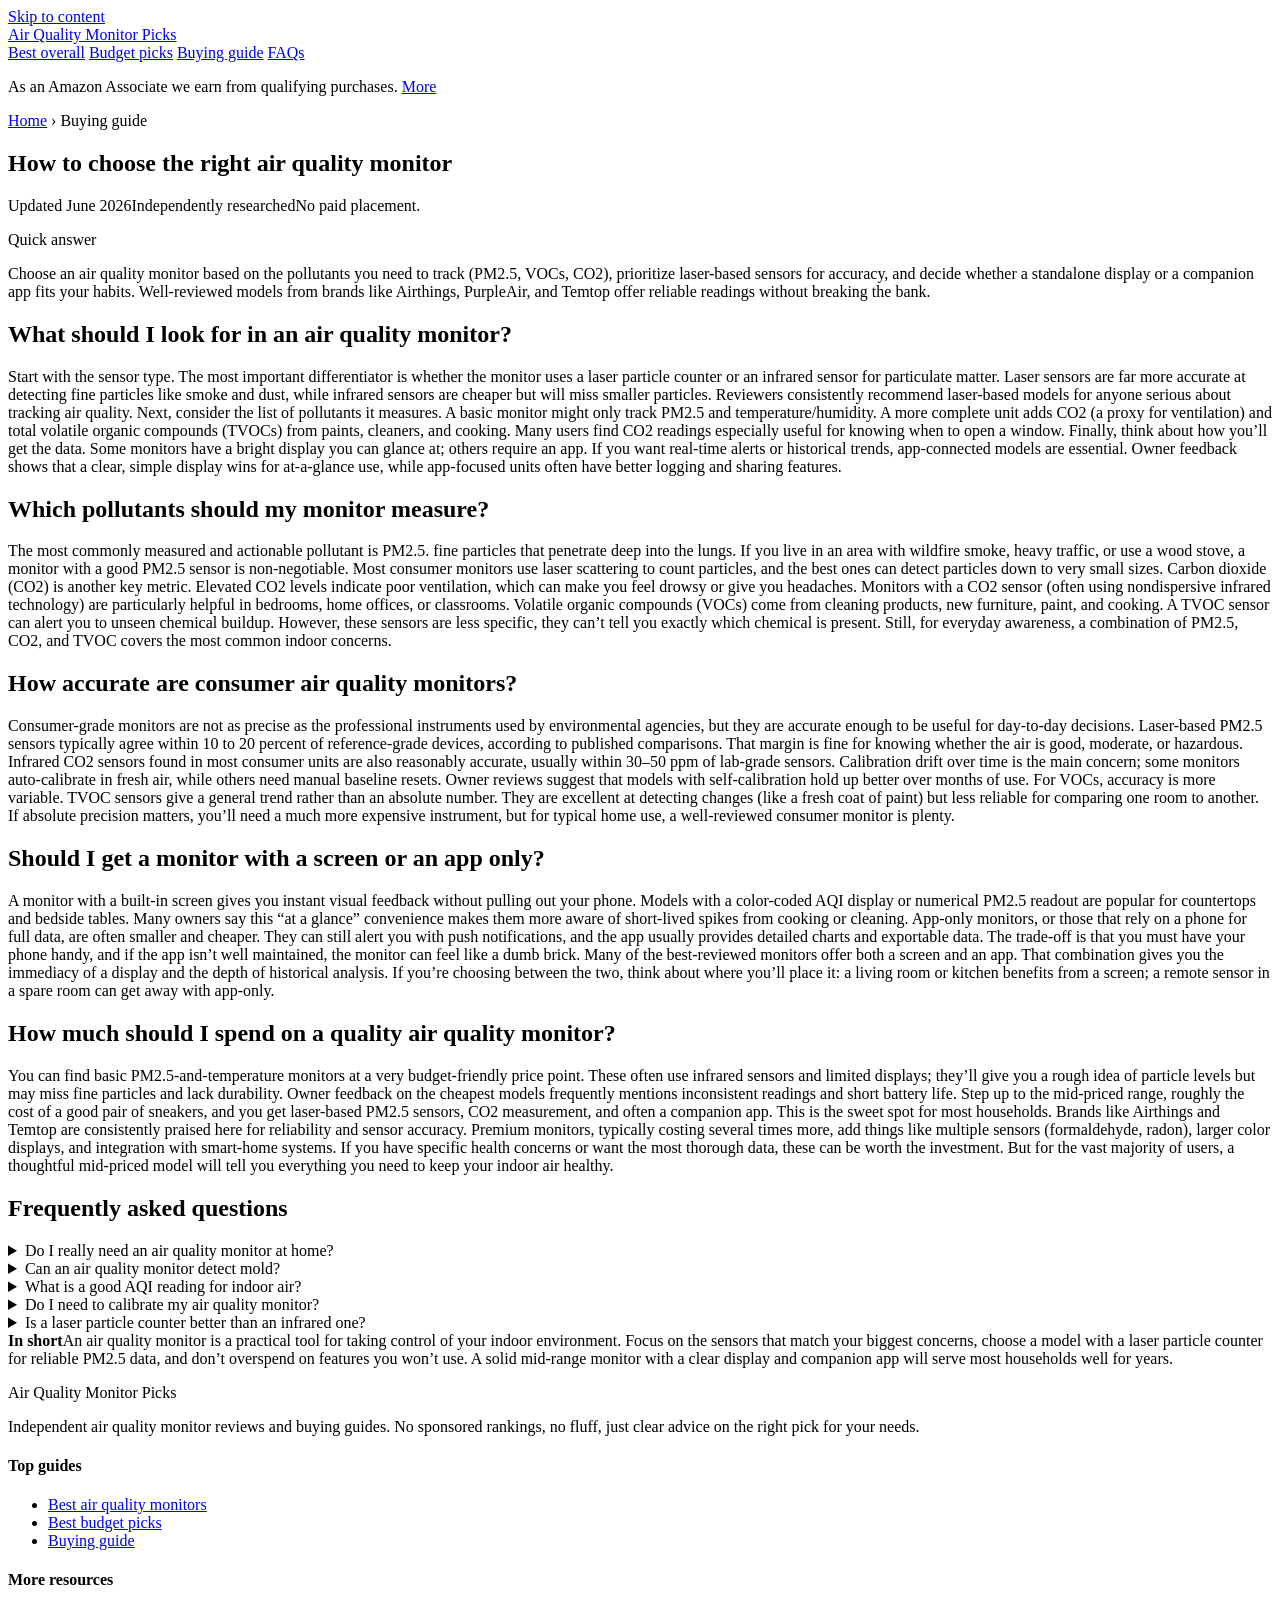
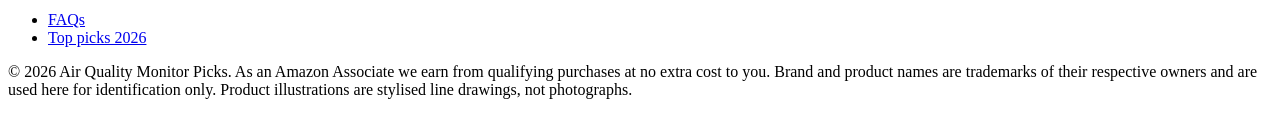
==== air-quality-monitor-buying-guide/index.html @ 9964a0af "Rebuild with gold-standard generator: fix /<repo>/ link prefix, add SEO + GEO + JSON-LD" ====
<!DOCTYPE html>
<html lang="en">
<head>
  <meta charset="UTF-8">
  <meta name="viewport" content="width=device-width, initial-scale=1">
  <title>Air Quality Monitor buying guide 2026 | Air Quality Monitor Picks</title>
  <meta name="description" content="What to look for when buying a air quality monitor in 2026. Cut through the specs to what actually matters.">
  <link rel="canonical" href="https://lee-fuhr.github.io/air-quality-monitor-picks/air-quality-monitor-buying-guide/">
  <meta name="robots" content="index, follow, max-image-preview:large">
  <meta property="og:type" content="article">
  <meta property="og:site_name" content="Air Quality Monitor Picks">
  <meta property="og:title" content="Air Quality Monitor buying guide 2026 | Air Quality Monitor Picks">
  <meta property="og:description" content="What to look for when buying a air quality monitor in 2026. Cut through the specs to what actually matters.">
  <meta property="og:url" content="https://lee-fuhr.github.io/air-quality-monitor-picks/air-quality-monitor-buying-guide/">
  <meta name="twitter:card" content="summary_large_image">
  <meta name="twitter:title" content="Air Quality Monitor buying guide 2026 | Air Quality Monitor Picks">
  <meta name="twitter:description" content="What to look for when buying a air quality monitor in 2026. Cut through the specs to what actually matters.">
  <link rel="stylesheet" href="/air-quality-monitor-picks/css/style.css">
  <script defer data-domain="lee-fuhr.github.io/air-quality-monitor-picks" src="https://plausible.io/js/script.js"></script>
<script type="application/ld+json">
{
  "@context": "https://schema.org",
  "@graph": [
    {
      "@type": "WebSite",
      "@id": "https://lee-fuhr.github.io/air-quality-monitor-picks/#website",
      "url": "https://lee-fuhr.github.io/air-quality-monitor-picks/",
      "name": "Air Quality Monitor Picks",
      "publisher": {
        "@type": "Organization",
        "name": "Air Quality Monitor Picks"
      }
    },
    {
      "@type": "BreadcrumbList",
      "itemListElement": [
        {
          "@type": "ListItem",
          "position": 1,
          "name": "Home",
          "item": "https://lee-fuhr.github.io/air-quality-monitor-picks/"
        },
        {
          "@type": "ListItem",
          "position": 2,
          "name": "Buying guide",
          "item": "https://lee-fuhr.github.io/air-quality-monitor-picks/air-quality-monitor-buying-guide/"
        }
      ]
    },
    {
      "@type": "FAQPage",
      "mainEntity": [
        {
          "@type": "Question",
          "name": "Do I really need an air quality monitor at home?",
          "acceptedAnswer": {
            "@type": "Answer",
            "text": "Not everyone does, but it’s invaluable if you experience unexplained allergies, live in an area prone to wildfires or heavy traffic, or spend a lot of time indoors. Even a basic PM2.5 monitor can show you when the air is getting bad so you can close windows or run a purifier."
          }
        },
        {
          "@type": "Question",
          "name": "Can an air quality monitor detect mold?",
          "acceptedAnswer": {
            "@type": "Answer",
            "text": "No consumer monitor directly detects mold spores. However, a sudden spike in PM levels or a change in humidity readings (if your monitor includes a humidity sensor) can alert you to conditions where mold may grow. Persistent high humidity combined with elevated particles is worth investigating further."
          }
        },
        {
          "@type": "Question",
          "name": "What is a good AQI reading for indoor air?",
          "acceptedAnswer": {
            "@type": "Answer",
            "text": "For indoor spaces, a PM2.5 reading under 12 µg/m³ (or an AQI under 50) is considered good. Many monitors use a color scale: green means clean, yellow is moderate, orange and red indicate unhealthy. Keep in mind that indoor air should ideally be even cleaner than outdoor standards, especially for sensitive individuals."
          }
        },
        {
          "@type": "Question",
          "name": "Do I need to calibrate my air quality monitor?",
          "acceptedAnswer": {
            "@type": "Answer",
            "text": "Most consumer monitors come precalibrated and require no user adjustment for years. CO2 sensors may drift slightly over time; models with an automatic baseline calibration (ABC) compensate by assuming low outdoor CO2 levels during ventilation. If your monitor lacks ABC, occasional manual calibration by placing it in fresh air may be recommended by the manufacturer."
          }
        },
        {
          "@type": "Question",
          "name": "Is a laser particle counter better than an infrared one?",
          "acceptedAnswer": {
            "@type": "Answer",
            "text": "Yes, laser-based counters are significantly more accurate for PM2.5 because they can detect smaller particles and distinguish them better. Infrared sensors are cheaper but often miss fine smoke and cannot give reliable particle counts below a few microns. For health-relevant measurements, a laser sensor is strongly preferable."
          }
        }
      ]
    },
    {
      "@type": "WebPage",
      "@id": "https://lee-fuhr.github.io/air-quality-monitor-picks/air-quality-monitor-buying-guide/#webpage",
      "url": "https://lee-fuhr.github.io/air-quality-monitor-picks/air-quality-monitor-buying-guide/",
      "name": "Air Quality Monitor buying guide 2026",
      "description": "What to look for when buying a air quality monitor in 2026. Cut through the specs to what actually matters.",
      "isPartOf": {
        "@id": "https://lee-fuhr.github.io/air-quality-monitor-picks/#website"
      }
    }
  ]
}
</script>
</head>
<body>
  <a class="skip-link" href="#main">Skip to content</a>
  <header>
    <div class="container">
      <a class="brand" href="/air-quality-monitor-picks/">Air Quality Monitor <span class="dot">Picks</span></a>
      <nav>
      <a href="/air-quality-monitor-picks/best-air-quality-monitors/">Best overall</a>
      <a href="/air-quality-monitor-picks/best-budget-air-quality-monitors/">Budget picks</a>
      <a href="/air-quality-monitor-picks/air-quality-monitor-buying-guide/">Buying guide</a>
      <a href="/air-quality-monitor-picks/air-quality-monitor-faqs/">FAQs</a>
      </nav>
    </div>
  </header>
  <main id="main">
    <div class="container">
      <p class="affiliate-note">As an Amazon Associate we earn from qualifying purchases. <a href="#site-footer">More</a></p>
      <article>
<div class="breadcrumb"><a href="/air-quality-monitor-picks/">Home</a> › Buying guide</div>
<h1>How to choose the right air quality monitor</h1>

<p class="updated"><span class="pill live">Updated June 2026</span><span class="pill">Independently researched</span><span>No paid placement.</span></p>

<div class="tldr"><span class="tldr-label">Quick answer</span>
<p>Choose an air quality monitor based on the pollutants you need to track (PM2.5, VOCs, CO2), prioritize laser-based sensors for accuracy, and decide whether a standalone display or a companion app fits your habits. Well-reviewed models from brands like Airthings, PurpleAir, and Temtop offer reliable readings without breaking the bank.</p>
</div>

<h2>What should I look for in an air quality monitor?</h2>
<p>Start with the sensor type. The most important differentiator is whether the monitor uses a laser particle counter or an infrared sensor for particulate matter. Laser sensors are far more accurate at detecting fine particles like smoke and dust, while infrared sensors are cheaper but will miss smaller particles. Reviewers consistently recommend laser-based models for anyone serious about tracking air quality. Next, consider the list of pollutants it measures. A basic monitor might only track PM2.5 and temperature/humidity. A more complete unit adds CO2 (a proxy for ventilation) and total volatile organic compounds (TVOCs) from paints, cleaners, and cooking. Many users find CO2 readings especially useful for knowing when to open a window. Finally, think about how you’ll get the data. Some monitors have a bright display you can glance at; others require an app. If you want real-time alerts or historical trends, app-connected models are essential. Owner feedback shows that a clear, simple display wins for at-a-glance use, while app-focused units often have better logging and sharing features.</p>

<h2>Which pollutants should my monitor measure?</h2>
<p>The most commonly measured and actionable pollutant is PM2.5. fine particles that penetrate deep into the lungs. If you live in an area with wildfire smoke, heavy traffic, or use a wood stove, a monitor with a good PM2.5 sensor is non-negotiable. Most consumer monitors use laser scattering to count particles, and the best ones can detect particles down to very small sizes. Carbon dioxide (CO2) is another key metric. Elevated CO2 levels indicate poor ventilation, which can make you feel drowsy or give you headaches. Monitors with a CO2 sensor (often using nondispersive infrared technology) are particularly helpful in bedrooms, home offices, or classrooms. Volatile organic compounds (VOCs) come from cleaning products, new furniture, paint, and cooking. A TVOC sensor can alert you to unseen chemical buildup. However, these sensors are less specific, they can’t tell you exactly which chemical is present. Still, for everyday awareness, a combination of PM2.5, CO2, and TVOC covers the most common indoor concerns.</p>

<h2>How accurate are consumer air quality monitors?</h2>
<p>Consumer-grade monitors are not as precise as the professional instruments used by environmental agencies, but they are accurate enough to be useful for day-to-day decisions. Laser-based PM2.5 sensors typically agree within 10 to 20 percent of reference-grade devices, according to published comparisons. That margin is fine for knowing whether the air is good, moderate, or hazardous. Infrared CO2 sensors found in most consumer units are also reasonably accurate, usually within 30–50 ppm of lab-grade sensors. Calibration drift over time is the main concern; some monitors auto-calibrate in fresh air, while others need manual baseline resets. Owner reviews suggest that models with self-calibration hold up better over months of use. For VOCs, accuracy is more variable. TVOC sensors give a general trend rather than an absolute number. They are excellent at detecting changes (like a fresh coat of paint) but less reliable for comparing one room to another. If absolute precision matters, you’ll need a much more expensive instrument, but for typical home use, a well-reviewed consumer monitor is plenty.</p>

<h2>Should I get a monitor with a screen or an app only?</h2>
<p>A monitor with a built-in screen gives you instant visual feedback without pulling out your phone. Models with a color-coded AQI display or numerical PM2.5 readout are popular for countertops and bedside tables. Many owners say this “at a glance” convenience makes them more aware of short-lived spikes from cooking or cleaning. App-only monitors, or those that rely on a phone for full data, are often smaller and cheaper. They can still alert you with push notifications, and the app usually provides detailed charts and exportable data. The trade-off is that you must have your phone handy, and if the app isn’t well maintained, the monitor can feel like a dumb brick. Many of the best-reviewed monitors offer both a screen and an app. That combination gives you the immediacy of a display and the depth of historical analysis. If you’re choosing between the two, think about where you’ll place it: a living room or kitchen benefits from a screen; a remote sensor in a spare room can get away with app-only.</p>

<h2>How much should I spend on a quality air quality monitor?</h2>
<p>You can find basic PM2.5-and-temperature monitors at a very budget-friendly price point. These often use infrared sensors and limited displays; they’ll give you a rough idea of particle levels but may miss fine particles and lack durability. Owner feedback on the cheapest models frequently mentions inconsistent readings and short battery life. Step up to the mid-priced range, roughly the cost of a good pair of sneakers, and you get laser-based PM2.5 sensors, CO2 measurement, and often a companion app. This is the sweet spot for most households. Brands like Airthings and Temtop are consistently praised here for reliability and sensor accuracy. Premium monitors, typically costing several times more, add things like multiple sensors (formaldehyde, radon), larger color displays, and integration with smart-home systems. If you have specific health concerns or want the most thorough data, these can be worth the investment. But for the vast majority of users, a thoughtful mid-priced model will tell you everything you need to keep your indoor air healthy.</p>

<h2>Frequently asked questions</h2>
<div class="faq">
  <details><summary>Do I really need an air quality monitor at home?</summary><p>Not everyone does, but it’s invaluable if you experience unexplained allergies, live in an area prone to wildfires or heavy traffic, or spend a lot of time indoors. Even a basic PM2.5 monitor can show you when the air is getting bad so you can close windows or run a purifier.</p></details>
  <details><summary>Can an air quality monitor detect mold?</summary><p>No consumer monitor directly detects mold spores. However, a sudden spike in PM levels or a change in humidity readings (if your monitor includes a humidity sensor) can alert you to conditions where mold may grow. Persistent high humidity combined with elevated particles is worth investigating further.</p></details>
  <details><summary>What is a good AQI reading for indoor air?</summary><p>For indoor spaces, a PM2.5 reading under 12 µg/m³ (or an AQI under 50) is considered good. Many monitors use a color scale: green means clean, yellow is moderate, orange and red indicate unhealthy. Keep in mind that indoor air should ideally be even cleaner than outdoor standards, especially for sensitive individuals.</p></details>
  <details><summary>Do I need to calibrate my air quality monitor?</summary><p>Most consumer monitors come precalibrated and require no user adjustment for years. CO2 sensors may drift slightly over time; models with an automatic baseline calibration (ABC) compensate by assuming low outdoor CO2 levels during ventilation. If your monitor lacks ABC, occasional manual calibration by placing it in fresh air may be recommended by the manufacturer.</p></details>
  <details><summary>Is a laser particle counter better than an infrared one?</summary><p>Yes, laser-based counters are significantly more accurate for PM2.5 because they can detect smaller particles and distinguish them better. Infrared sensors are cheaper but often miss fine smoke and cannot give reliable particle counts below a few microns. For health-relevant measurements, a laser sensor is strongly preferable.</p></details>
</div>

<div class="callout callout-tip"><strong>In short</strong>An air quality monitor is a practical tool for taking control of your indoor environment. Focus on the sensors that match your biggest concerns, choose a model with a laser particle counter for reliable PM2.5 data, and don’t overspend on features you won’t use. A solid mid-range monitor with a clear display and companion app will serve most households well for years.</div>
      </article>
    </div>
  </main>
<footer id="site-footer">
    <div class="container">
      <div class="footer-grid">
        <div>
          <p class="brand-mark">Air Quality Monitor <span class="dot">Picks</span></p>
          <p>Independent air quality monitor reviews and buying guides. No sponsored rankings, no fluff, just clear advice on the right pick for your needs.</p>
        </div>
        <div>
          <h4>Top guides</h4>
          <ul>
      <li><a href="/air-quality-monitor-picks/best-air-quality-monitors/">Best air quality monitors</a></li>
      <li><a href="/air-quality-monitor-picks/best-budget-air-quality-monitors/">Best budget picks</a></li>
      <li><a href="/air-quality-monitor-picks/air-quality-monitor-buying-guide/">Buying guide</a></li>
          </ul>
        </div>
        <div>
          <h4>More resources</h4>
          <ul>
      <li><a href="/air-quality-monitor-picks/air-quality-monitor-faqs/">FAQs</a></li>
      <li><a href="/air-quality-monitor-picks/best-air-quality-monitors/">Top picks 2026</a></li>
          </ul>
        </div>
      </div>
      <div class="footer-bottom">
        <p>&copy; 2026 Air Quality Monitor Picks. As an Amazon Associate we earn from qualifying purchases at no extra cost to you. Brand and product names are trademarks of their respective owners and are used here for identification only. Product illustrations are stylised line drawings, not photographs.</p>
      </div>
    </div>
  </footer>
</body>
</html>
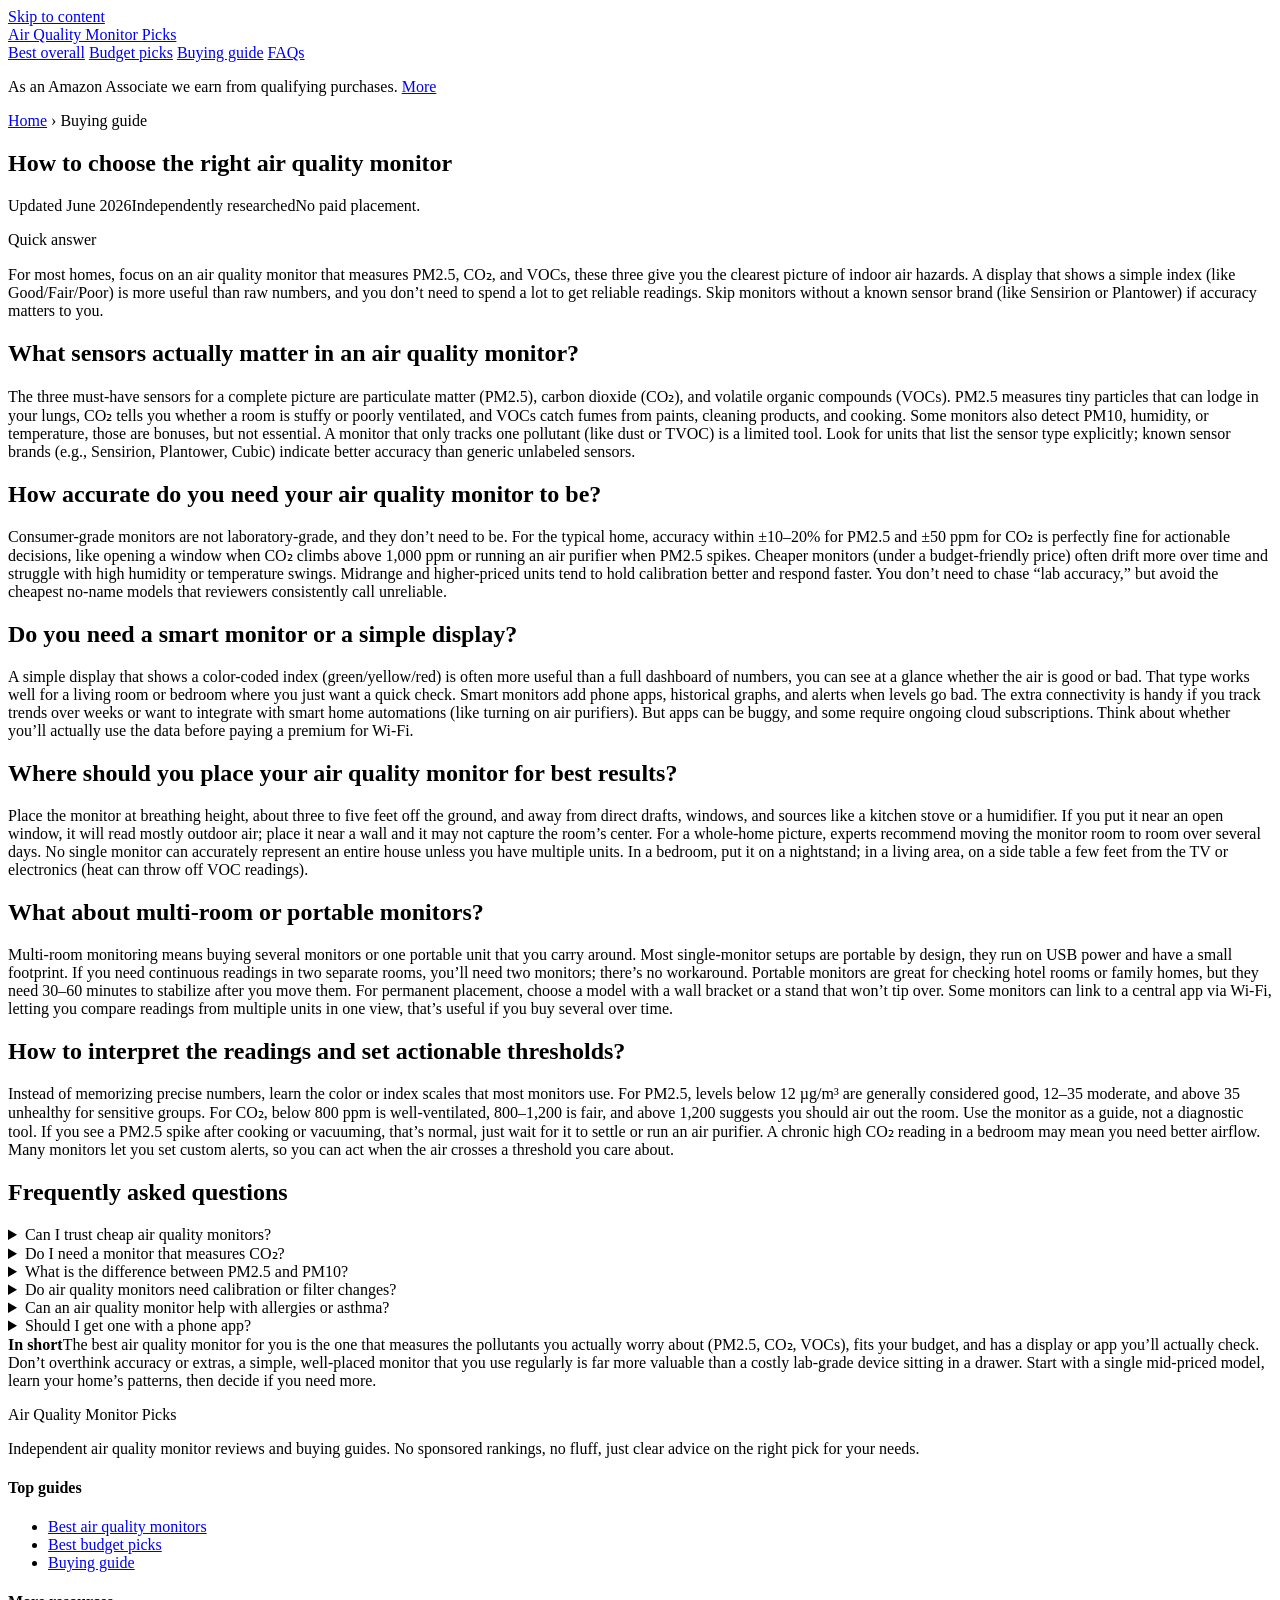
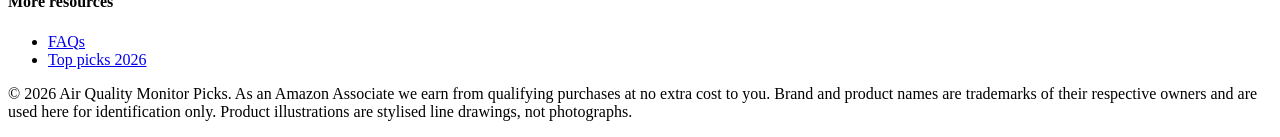
==== commit 2ac0766c: "Rebuild with gold-standard generator: fix /<repo>/ link prefix, add SEO + GEO + JSON-LD" ====
--- a/air-quality-monitor-buying-guide/index.html
+++ b/air-quality-monitor-buying-guide/index.html
@@ -5,26 +5,31 @@
   <meta name="viewport" content="width=device-width, initial-scale=1">
   <title>Air Quality Monitor buying guide 2026 | Air Quality Monitor Picks</title>
   <meta name="description" content="What to look for when buying a air quality monitor in 2026. Cut through the specs to what actually matters.">
-  <link rel="canonical" href="https://lee-fuhr.github.io/air-quality-monitor-picks/air-quality-monitor-buying-guide/">
+  <link rel="canonical" href="https://reviews.leefuhr.com/air-quality-monitor-picks/air-quality-monitor-buying-guide/">
   <meta name="robots" content="index, follow, max-image-preview:large">
   <meta property="og:type" content="article">
   <meta property="og:site_name" content="Air Quality Monitor Picks">
   <meta property="og:title" content="Air Quality Monitor buying guide 2026 | Air Quality Monitor Picks">
   <meta property="og:description" content="What to look for when buying a air quality monitor in 2026. Cut through the specs to what actually matters.">
-  <meta property="og:url" content="https://lee-fuhr.github.io/air-quality-monitor-picks/air-quality-monitor-buying-guide/">
+  <meta property="og:url" content="https://reviews.leefuhr.com/air-quality-monitor-picks/air-quality-monitor-buying-guide/">
   <meta name="twitter:card" content="summary_large_image">
   <meta name="twitter:title" content="Air Quality Monitor buying guide 2026 | Air Quality Monitor Picks">
   <meta name="twitter:description" content="What to look for when buying a air quality monitor in 2026. Cut through the specs to what actually matters.">
   <link rel="stylesheet" href="/air-quality-monitor-picks/css/style.css">
-  <script defer data-domain="lee-fuhr.github.io/air-quality-monitor-picks" src="https://plausible.io/js/script.js"></script>
+  <!-- Privacy-friendly analytics by Plausible -->
+  <script async src="https://plausible.io/js/pa-WDFREd4dFJLeDJ6v-WRFj.js"></script>
+  <script>
+    window.plausible=window.plausible||function(){(plausible.q=plausible.q||[]).push(arguments)},plausible.init=plausible.init||function(i){plausible.o=i||{}};
+    plausible.init()
+  </script>
 <script type="application/ld+json">
 {
   "@context": "https://schema.org",
   "@graph": [
     {
       "@type": "WebSite",
-      "@id": "https://lee-fuhr.github.io/air-quality-monitor-picks/#website",
-      "url": "https://lee-fuhr.github.io/air-quality-monitor-picks/",
+      "@id": "https://reviews.leefuhr.com/air-quality-monitor-picks/#website",
+      "url": "https://reviews.leefuhr.com/air-quality-monitor-picks/",
       "name": "Air Quality Monitor Picks",
       "publisher": {
         "@type": "Organization",
@@ -38,13 +43,13 @@
           "@type": "ListItem",
           "position": 1,
           "name": "Home",
-          "item": "https://lee-fuhr.github.io/air-quality-monitor-picks/"
+          "item": "https://reviews.leefuhr.com/air-quality-monitor-picks/"
         },
         {
           "@type": "ListItem",
           "position": 2,
           "name": "Buying guide",
-          "item": "https://lee-fuhr.github.io/air-quality-monitor-picks/air-quality-monitor-buying-guide/"
+          "item": "https://reviews.leefuhr.com/air-quality-monitor-picks/air-quality-monitor-buying-guide/"
         }
       ]
     },
@@ -53,54 +58,62 @@
       "mainEntity": [
         {
           "@type": "Question",
-          "name": "Do I really need an air quality monitor at home?",
-          "acceptedAnswer": {
-            "@type": "Answer",
-            "text": "Not everyone does, but it’s invaluable if you experience unexplained allergies, live in an area prone to wildfires or heavy traffic, or spend a lot of time indoors. Even a basic PM2.5 monitor can show you when the air is getting bad so you can close windows or run a purifier."
-          }
-        },
-        {
-          "@type": "Question",
-          "name": "Can an air quality monitor detect mold?",
-          "acceptedAnswer": {
-            "@type": "Answer",
-            "text": "No consumer monitor directly detects mold spores. However, a sudden spike in PM levels or a change in humidity readings (if your monitor includes a humidity sensor) can alert you to conditions where mold may grow. Persistent high humidity combined with elevated particles is worth investigating further."
-          }
-        },
-        {
-          "@type": "Question",
-          "name": "What is a good AQI reading for indoor air?",
-          "acceptedAnswer": {
-            "@type": "Answer",
-            "text": "For indoor spaces, a PM2.5 reading under 12 µg/m³ (or an AQI under 50) is considered good. Many monitors use a color scale: green means clean, yellow is moderate, orange and red indicate unhealthy. Keep in mind that indoor air should ideally be even cleaner than outdoor standards, especially for sensitive individuals."
-          }
-        },
-        {
-          "@type": "Question",
-          "name": "Do I need to calibrate my air quality monitor?",
-          "acceptedAnswer": {
-            "@type": "Answer",
-            "text": "Most consumer monitors come precalibrated and require no user adjustment for years. CO2 sensors may drift slightly over time; models with an automatic baseline calibration (ABC) compensate by assuming low outdoor CO2 levels during ventilation. If your monitor lacks ABC, occasional manual calibration by placing it in fresh air may be recommended by the manufacturer."
-          }
-        },
-        {
-          "@type": "Question",
-          "name": "Is a laser particle counter better than an infrared one?",
-          "acceptedAnswer": {
-            "@type": "Answer",
-            "text": "Yes, laser-based counters are significantly more accurate for PM2.5 because they can detect smaller particles and distinguish them better. Infrared sensors are cheaper but often miss fine smoke and cannot give reliable particle counts below a few microns. For health-relevant measurements, a laser sensor is strongly preferable."
+          "name": "Can I trust cheap air quality monitors?",
+          "acceptedAnswer": {
+            "@type": "Answer",
+            "text": "Very budget-friendly monitors often use low-quality sensors that drift quickly and can’t distinguish between particle types. If you only need relative trends (better/worse), a cheap model is fine, but don’t rely on its exact numbers for health decisions. Mid-priced models with known sensor brands are a much safer bet."
+          }
+        },
+        {
+          "@type": "Question",
+          "name": "Do I need a monitor that measures CO₂?",
+          "acceptedAnswer": {
+            "@type": "Answer",
+            "text": "Yes, if you care about ventilation or spend a lot of time indoors with other people. CO₂ is a direct indicator of how much exhaled air is building up, high levels can cause drowsiness and poor concentration. It’s especially useful in home offices, bedrooms, and classrooms."
+          }
+        },
+        {
+          "@type": "Question",
+          "name": "What is the difference between PM2.5 and PM10?",
+          "acceptedAnswer": {
+            "@type": "Answer",
+            "text": "PM2.5 particles are smaller than 2.5 microns and can reach deep into your lungs, even enter your bloodstream. PM10 particles are larger (up to 10 microns) and mostly get trapped in your nose and throat. For indoor health, PM2.5 is more critical; PM10 is useful for outdoor pollution like dust and pollen."
+          }
+        },
+        {
+          "@type": "Question",
+          "name": "Do air quality monitors need calibration or filter changes?",
+          "acceptedAnswer": {
+            "@type": "Answer",
+            "text": "Most consumer monitors are self-calibrating (auto-baseline adjustment) and never need user calibration. They do not have filters to replace. However, the sensors do degrade over years, expect a lifespan of roughly 3–5 years before readings start to drift noticeably. Some brands offer sensor modules you can swap out."
+          }
+        },
+        {
+          "@type": "Question",
+          "name": "Can an air quality monitor help with allergies or asthma?",
+          "acceptedAnswer": {
+            "@type": "Answer",
+            "text": "Yes, if it tracks PM2.5 and humidity. Dust mites, mold spores, and pollen are all captured by a PM2.5 sensor. High humidity (above 60%) promotes mold growth, so a humidity reading helps you decide when to run a dehumidifier. Note that the monitor cannot tell you which allergens are present, it just shows particle levels."
+          }
+        },
+        {
+          "@type": "Question",
+          "name": "Should I get one with a phone app?",
+          "acceptedAnswer": {
+            "@type": "Answer",
+            "text": "Only if you plan to review historical data, set alerts while away from home, or integrate with smart home devices. For quick glances, a display is faster. Beware that some apps require a cloud account and can stop working if the company goes under. A monitor that works fully offline is more future-proof."
           }
         }
       ]
     },
     {
       "@type": "WebPage",
-      "@id": "https://lee-fuhr.github.io/air-quality-monitor-picks/air-quality-monitor-buying-guide/#webpage",
-      "url": "https://lee-fuhr.github.io/air-quality-monitor-picks/air-quality-monitor-buying-guide/",
+      "@id": "https://reviews.leefuhr.com/air-quality-monitor-picks/air-quality-monitor-buying-guide/#webpage",
+      "url": "https://reviews.leefuhr.com/air-quality-monitor-picks/air-quality-monitor-buying-guide/",
       "name": "Air Quality Monitor buying guide 2026",
       "description": "What to look for when buying a air quality monitor in 2026. Cut through the specs to what actually matters.",
       "isPartOf": {
-        "@id": "https://lee-fuhr.github.io/air-quality-monitor-picks/#website"
+        "@id": "https://reviews.leefuhr.com/air-quality-monitor-picks/#website"
       }
     }
   ]
@@ -130,34 +143,38 @@
 <p class="updated"><span class="pill live">Updated June 2026</span><span class="pill">Independently researched</span><span>No paid placement.</span></p>
 
 <div class="tldr"><span class="tldr-label">Quick answer</span>
-<p>Choose an air quality monitor based on the pollutants you need to track (PM2.5, VOCs, CO2), prioritize laser-based sensors for accuracy, and decide whether a standalone display or a companion app fits your habits. Well-reviewed models from brands like Airthings, PurpleAir, and Temtop offer reliable readings without breaking the bank.</p>
+<p>For most homes, focus on an air quality monitor that measures PM2.5, CO₂, and VOCs, these three give you the clearest picture of indoor air hazards. A display that shows a simple index (like Good/Fair/Poor) is more useful than raw numbers, and you don’t need to spend a lot to get reliable readings. Skip monitors without a known sensor brand (like Sensirion or Plantower) if accuracy matters to you.</p>
 </div>
 
-<h2>What should I look for in an air quality monitor?</h2>
-<p>Start with the sensor type. The most important differentiator is whether the monitor uses a laser particle counter or an infrared sensor for particulate matter. Laser sensors are far more accurate at detecting fine particles like smoke and dust, while infrared sensors are cheaper but will miss smaller particles. Reviewers consistently recommend laser-based models for anyone serious about tracking air quality. Next, consider the list of pollutants it measures. A basic monitor might only track PM2.5 and temperature/humidity. A more complete unit adds CO2 (a proxy for ventilation) and total volatile organic compounds (TVOCs) from paints, cleaners, and cooking. Many users find CO2 readings especially useful for knowing when to open a window. Finally, think about how you’ll get the data. Some monitors have a bright display you can glance at; others require an app. If you want real-time alerts or historical trends, app-connected models are essential. Owner feedback shows that a clear, simple display wins for at-a-glance use, while app-focused units often have better logging and sharing features.</p>
-
-<h2>Which pollutants should my monitor measure?</h2>
-<p>The most commonly measured and actionable pollutant is PM2.5. fine particles that penetrate deep into the lungs. If you live in an area with wildfire smoke, heavy traffic, or use a wood stove, a monitor with a good PM2.5 sensor is non-negotiable. Most consumer monitors use laser scattering to count particles, and the best ones can detect particles down to very small sizes. Carbon dioxide (CO2) is another key metric. Elevated CO2 levels indicate poor ventilation, which can make you feel drowsy or give you headaches. Monitors with a CO2 sensor (often using nondispersive infrared technology) are particularly helpful in bedrooms, home offices, or classrooms. Volatile organic compounds (VOCs) come from cleaning products, new furniture, paint, and cooking. A TVOC sensor can alert you to unseen chemical buildup. However, these sensors are less specific, they can’t tell you exactly which chemical is present. Still, for everyday awareness, a combination of PM2.5, CO2, and TVOC covers the most common indoor concerns.</p>
-
-<h2>How accurate are consumer air quality monitors?</h2>
-<p>Consumer-grade monitors are not as precise as the professional instruments used by environmental agencies, but they are accurate enough to be useful for day-to-day decisions. Laser-based PM2.5 sensors typically agree within 10 to 20 percent of reference-grade devices, according to published comparisons. That margin is fine for knowing whether the air is good, moderate, or hazardous. Infrared CO2 sensors found in most consumer units are also reasonably accurate, usually within 30–50 ppm of lab-grade sensors. Calibration drift over time is the main concern; some monitors auto-calibrate in fresh air, while others need manual baseline resets. Owner reviews suggest that models with self-calibration hold up better over months of use. For VOCs, accuracy is more variable. TVOC sensors give a general trend rather than an absolute number. They are excellent at detecting changes (like a fresh coat of paint) but less reliable for comparing one room to another. If absolute precision matters, you’ll need a much more expensive instrument, but for typical home use, a well-reviewed consumer monitor is plenty.</p>
-
-<h2>Should I get a monitor with a screen or an app only?</h2>
-<p>A monitor with a built-in screen gives you instant visual feedback without pulling out your phone. Models with a color-coded AQI display or numerical PM2.5 readout are popular for countertops and bedside tables. Many owners say this “at a glance” convenience makes them more aware of short-lived spikes from cooking or cleaning. App-only monitors, or those that rely on a phone for full data, are often smaller and cheaper. They can still alert you with push notifications, and the app usually provides detailed charts and exportable data. The trade-off is that you must have your phone handy, and if the app isn’t well maintained, the monitor can feel like a dumb brick. Many of the best-reviewed monitors offer both a screen and an app. That combination gives you the immediacy of a display and the depth of historical analysis. If you’re choosing between the two, think about where you’ll place it: a living room or kitchen benefits from a screen; a remote sensor in a spare room can get away with app-only.</p>
-
-<h2>How much should I spend on a quality air quality monitor?</h2>
-<p>You can find basic PM2.5-and-temperature monitors at a very budget-friendly price point. These often use infrared sensors and limited displays; they’ll give you a rough idea of particle levels but may miss fine particles and lack durability. Owner feedback on the cheapest models frequently mentions inconsistent readings and short battery life. Step up to the mid-priced range, roughly the cost of a good pair of sneakers, and you get laser-based PM2.5 sensors, CO2 measurement, and often a companion app. This is the sweet spot for most households. Brands like Airthings and Temtop are consistently praised here for reliability and sensor accuracy. Premium monitors, typically costing several times more, add things like multiple sensors (formaldehyde, radon), larger color displays, and integration with smart-home systems. If you have specific health concerns or want the most thorough data, these can be worth the investment. But for the vast majority of users, a thoughtful mid-priced model will tell you everything you need to keep your indoor air healthy.</p>
+<h2>What sensors actually matter in an air quality monitor?</h2>
+<p>The three must-have sensors for a complete picture are particulate matter (PM2.5), carbon dioxide (CO₂), and volatile organic compounds (VOCs). PM2.5 measures tiny particles that can lodge in your lungs, CO₂ tells you whether a room is stuffy or poorly ventilated, and VOCs catch fumes from paints, cleaning products, and cooking. Some monitors also detect PM10, humidity, or temperature, those are bonuses, but not essential. A monitor that only tracks one pollutant (like dust or TVOC) is a limited tool. Look for units that list the sensor type explicitly; known sensor brands (e.g., Sensirion, Plantower, Cubic) indicate better accuracy than generic unlabeled sensors.</p>
+
+<h2>How accurate do you need your air quality monitor to be?</h2>
+<p>Consumer-grade monitors are not laboratory-grade, and they don’t need to be. For the typical home, accuracy within ±10–20% for PM2.5 and ±50 ppm for CO₂ is perfectly fine for actionable decisions, like opening a window when CO₂ climbs above 1,000 ppm or running an air purifier when PM2.5 spikes. Cheaper monitors (under a budget-friendly price) often drift more over time and struggle with high humidity or temperature swings. Midrange and higher-priced units tend to hold calibration better and respond faster. You don’t need to chase “lab accuracy,” but avoid the cheapest no-name models that reviewers consistently call unreliable.</p>
+
+<h2>Do you need a smart monitor or a simple display?</h2>
+<p>A simple display that shows a color-coded index (green/yellow/red) is often more useful than a full dashboard of numbers, you can see at a glance whether the air is good or bad. That type works well for a living room or bedroom where you just want a quick check. Smart monitors add phone apps, historical graphs, and alerts when levels go bad. The extra connectivity is handy if you track trends over weeks or want to integrate with smart home automations (like turning on air purifiers). But apps can be buggy, and some require ongoing cloud subscriptions. Think about whether you’ll actually use the data before paying a premium for Wi‑Fi.</p>
+
+<h2>Where should you place your air quality monitor for best results?</h2>
+<p>Place the monitor at breathing height, about three to five feet off the ground, and away from direct drafts, windows, and sources like a kitchen stove or a humidifier. If you put it near an open window, it will read mostly outdoor air; place it near a wall and it may not capture the room’s center. For a whole-home picture, experts recommend moving the monitor room to room over several days. No single monitor can accurately represent an entire house unless you have multiple units. In a bedroom, put it on a nightstand; in a living area, on a side table a few feet from the TV or electronics (heat can throw off VOC readings).</p>
+
+<h2>What about multi-room or portable monitors?</h2>
+<p>Multi-room monitoring means buying several monitors or one portable unit that you carry around. Most single-monitor setups are portable by design, they run on USB power and have a small footprint. If you need continuous readings in two separate rooms, you’ll need two monitors; there’s no workaround. Portable monitors are great for checking hotel rooms or family homes, but they need 30–60 minutes to stabilize after you move them. For permanent placement, choose a model with a wall bracket or a stand that won’t tip over. Some monitors can link to a central app via Wi‑Fi, letting you compare readings from multiple units in one view, that’s useful if you buy several over time.</p>
+
+<h2>How to interpret the readings and set actionable thresholds?</h2>
+<p>Instead of memorizing precise numbers, learn the color or index scales that most monitors use. For PM2.5, levels below 12 µg/m³ are generally considered good, 12–35 moderate, and above 35 unhealthy for sensitive groups. For CO₂, below 800 ppm is well-ventilated, 800–1,200 is fair, and above 1,200 suggests you should air out the room. Use the monitor as a guide, not a diagnostic tool. If you see a PM2.5 spike after cooking or vacuuming, that’s normal, just wait for it to settle or run an air purifier. A chronic high CO₂ reading in a bedroom may mean you need better airflow. Many monitors let you set custom alerts, so you can act when the air crosses a threshold you care about.</p>
 
 <h2>Frequently asked questions</h2>
 <div class="faq">
-  <details><summary>Do I really need an air quality monitor at home?</summary><p>Not everyone does, but it’s invaluable if you experience unexplained allergies, live in an area prone to wildfires or heavy traffic, or spend a lot of time indoors. Even a basic PM2.5 monitor can show you when the air is getting bad so you can close windows or run a purifier.</p></details>
-  <details><summary>Can an air quality monitor detect mold?</summary><p>No consumer monitor directly detects mold spores. However, a sudden spike in PM levels or a change in humidity readings (if your monitor includes a humidity sensor) can alert you to conditions where mold may grow. Persistent high humidity combined with elevated particles is worth investigating further.</p></details>
-  <details><summary>What is a good AQI reading for indoor air?</summary><p>For indoor spaces, a PM2.5 reading under 12 µg/m³ (or an AQI under 50) is considered good. Many monitors use a color scale: green means clean, yellow is moderate, orange and red indicate unhealthy. Keep in mind that indoor air should ideally be even cleaner than outdoor standards, especially for sensitive individuals.</p></details>
-  <details><summary>Do I need to calibrate my air quality monitor?</summary><p>Most consumer monitors come precalibrated and require no user adjustment for years. CO2 sensors may drift slightly over time; models with an automatic baseline calibration (ABC) compensate by assuming low outdoor CO2 levels during ventilation. If your monitor lacks ABC, occasional manual calibration by placing it in fresh air may be recommended by the manufacturer.</p></details>
-  <details><summary>Is a laser particle counter better than an infrared one?</summary><p>Yes, laser-based counters are significantly more accurate for PM2.5 because they can detect smaller particles and distinguish them better. Infrared sensors are cheaper but often miss fine smoke and cannot give reliable particle counts below a few microns. For health-relevant measurements, a laser sensor is strongly preferable.</p></details>
+  <details><summary>Can I trust cheap air quality monitors?</summary><p>Very budget-friendly monitors often use low-quality sensors that drift quickly and can’t distinguish between particle types. If you only need relative trends (better/worse), a cheap model is fine, but don’t rely on its exact numbers for health decisions. Mid-priced models with known sensor brands are a much safer bet.</p></details>
+  <details><summary>Do I need a monitor that measures CO₂?</summary><p>Yes, if you care about ventilation or spend a lot of time indoors with other people. CO₂ is a direct indicator of how much exhaled air is building up, high levels can cause drowsiness and poor concentration. It’s especially useful in home offices, bedrooms, and classrooms.</p></details>
+  <details><summary>What is the difference between PM2.5 and PM10?</summary><p>PM2.5 particles are smaller than 2.5 microns and can reach deep into your lungs, even enter your bloodstream. PM10 particles are larger (up to 10 microns) and mostly get trapped in your nose and throat. For indoor health, PM2.5 is more critical; PM10 is useful for outdoor pollution like dust and pollen.</p></details>
+  <details><summary>Do air quality monitors need calibration or filter changes?</summary><p>Most consumer monitors are self-calibrating (auto-baseline adjustment) and never need user calibration. They do not have filters to replace. However, the sensors do degrade over years, expect a lifespan of roughly 3–5 years before readings start to drift noticeably. Some brands offer sensor modules you can swap out.</p></details>
+  <details><summary>Can an air quality monitor help with allergies or asthma?</summary><p>Yes, if it tracks PM2.5 and humidity. Dust mites, mold spores, and pollen are all captured by a PM2.5 sensor. High humidity (above 60%) promotes mold growth, so a humidity reading helps you decide when to run a dehumidifier. Note that the monitor cannot tell you which allergens are present, it just shows particle levels.</p></details>
+  <details><summary>Should I get one with a phone app?</summary><p>Only if you plan to review historical data, set alerts while away from home, or integrate with smart home devices. For quick glances, a display is faster. Beware that some apps require a cloud account and can stop working if the company goes under. A monitor that works fully offline is more future-proof.</p></details>
 </div>
 
-<div class="callout callout-tip"><strong>In short</strong>An air quality monitor is a practical tool for taking control of your indoor environment. Focus on the sensors that match your biggest concerns, choose a model with a laser particle counter for reliable PM2.5 data, and don’t overspend on features you won’t use. A solid mid-range monitor with a clear display and companion app will serve most households well for years.</div>
+<div class="callout callout-tip"><strong>In short</strong>The best air quality monitor for you is the one that measures the pollutants you actually worry about (PM2.5, CO₂, VOCs), fits your budget, and has a display or app you’ll actually check. Don’t overthink accuracy or extras, a simple, well-placed monitor that you use regularly is far more valuable than a costly lab-grade device sitting in a drawer. Start with a single mid-priced model, learn your home’s patterns, then decide if you need more.</div>
       </article>
     </div>
   </main>
